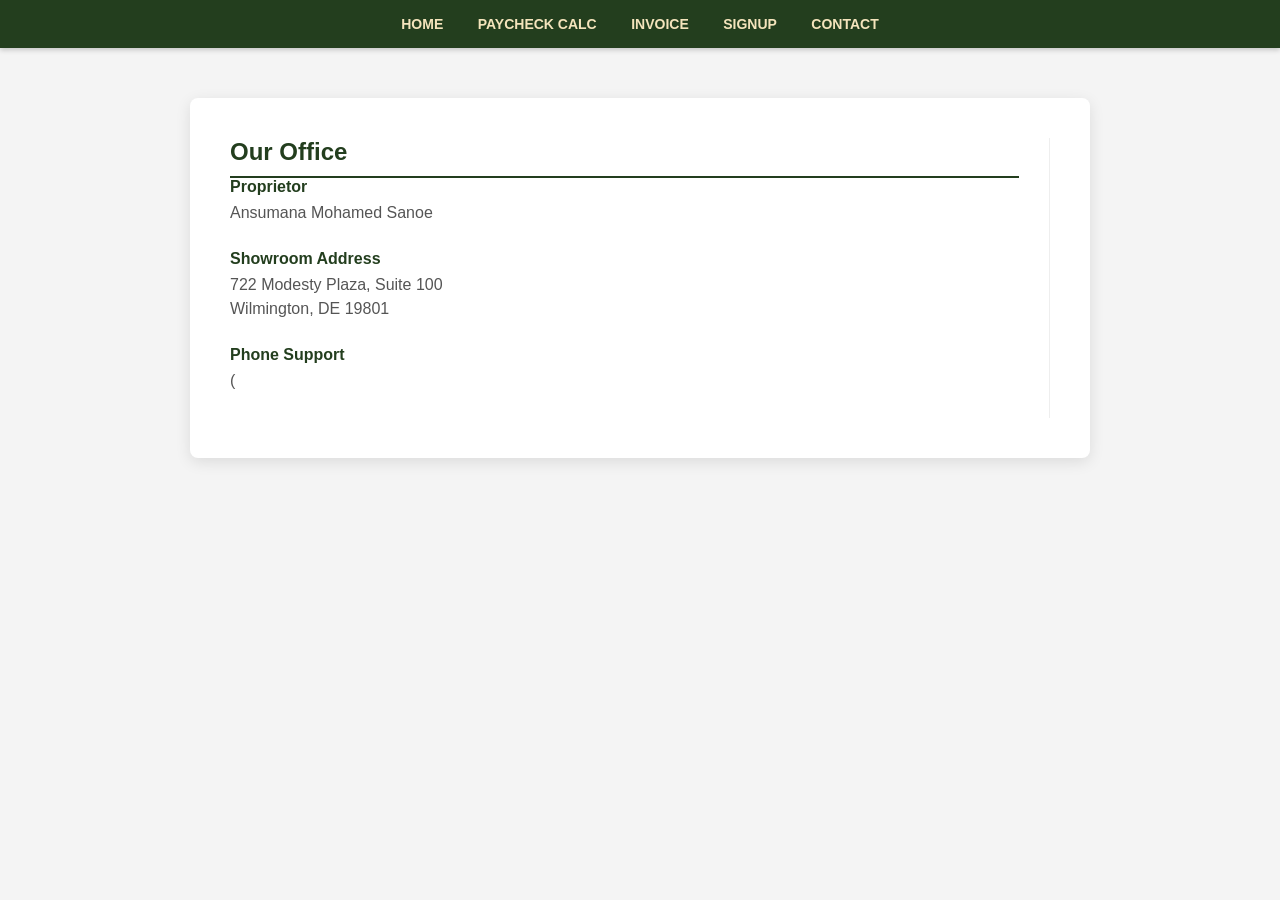
==== contact.html @ 42d4288e "Rename contact.htm; to contact.html" ====
<!DOCTYPE html>
<html lang="en">
<head>
    <meta charset="UTF-8">
    <meta name="viewport" content="width=device-width, initial-scale=1.0">
    <title>Contact Us | Traditional Elegance</title>
    <link rel="stylesheet" href="styles.css">
    <style>
        /* Internal styles to ensure the layout is perfect even if CSS hasn't loaded */
        body { 
            font-family: 'Segoe UI', Arial, sans-serif; 
            background-color: #f4f4f4; 
            margin: 0; 
            padding: 0; 
        }

        /* Nav Bar - Matches your Green theme */
        nav { 
            background-color: #233e1e; 
            padding: 15px 0; 
            text-align: center; 
            box-shadow: 0 2px 5px rgba(0,0,0,0.2);
        }
        nav a { 
            color: #f4e4bc; 
            margin: 0 15px; 
            text-decoration: none; 
            font-weight: bold; 
            text-transform: uppercase;
            font-size: 14px;
        }
        nav a:hover { color: white; }

        .contact-container {
            max-width: 900px;
            margin: 50px auto;
            background: white;
            padding: 40px;
            border-radius: 8px;
            box-shadow: 0 4px 15px rgba(0,0,0,0.1);
            display: flex;
            gap: 40px;
        }

        .contact-info { 
            flex: 1; 
            border-right: 1px solid #eee; 
            padding-right: 30px; 
        }

        .contact-form { flex: 1.5; }

        h2 { color: #233e1e; margin-top: 0; border-bottom: 2px solid #233e1e; padding-bottom: 10px; }
        
        .info-item { margin-bottom: 25px; }
        .info-item strong { color: #233e1e; display: block; margin-bottom: 5px; }
        .info-item p { margin: 0; color: #555; line-height: 1.5; }

        .form-group { margin-bottom: 20px; }
        label { display: block; margin-bottom: 8px; font-weight: bold; color: #333; }
        input, textarea { 
            width: 100%; 
            padding: 12px; 
            border: 1px solid #ccc; 
            border-radius: 4px; 
            box-sizing: border-box; 
        }

        .submit-btn { 
            background-color: #233e1e; 
            color: white; 
            border: none; 
            padding: 15px 30px; 
            border-radius: 4px; 
            cursor: pointer; 
            width: 100%; 
            font-size: 16px; 
            font-weight: bold;
            transition: background 0.3s;
        }
        .submit-btn:hover { background-color: #2d5a27; }

        @media (max-width: 768px) {
            .contact-container { flex-direction: column; padding: 20px; }
            .contact-info { border-right: none; border-bottom: 1px solid #eee; padding-bottom: 20px; }
        }
    </style>
</head>
<body>

    <nav>
        <a href="index.php">Home</a>
        <a href="paycheck.php">Paycheck Calc</a>
        <a href="invoice.php">Invoice</a>
        <a href="signup.php">Signup</a>
        <a href="contact.html">Contact</a>
    </nav>

    <div class="contact-container">
        <div class="contact-info">
            <h2>Our Office</h2>
            <div class="info-item">
                <strong>Proprietor</strong>
                <p>Ansumana Mohamed Sanoe</p>
            </div>
            <div class="info-item">
                <strong>Showroom Address</strong>
                <p>722 Modesty Plaza, Suite 100<br>Wilmington, DE 19801</p>
            </div>
            <div class="info-item">
                <strong>Phone Support</strong>
                <p>(
---- styles.css ----
* {
    margin: 0;
    padding: 0;
    box-sizing: border-box;
    font-family: 'Segoe UI', Tahoma, Geneva, Verdana, sans-serif;
}

/* Navbar  Green/Gold/White theme */
.navbar {
    background-color: #244220; /* Darker Green */
    border-bottom: 2px solid #d4af37; /* Metallic Gold accent */
}

.nav-menu {
    display: flex;
    list-style: none;
    justify-content: center;
}

.nav-menu a {
    color: white;
    text-decoration: none;
    padding: 15px 25px;
    display: block;
    transition: 0.3s;
    font-weight: 500;
}

/* Rollover Effects */
.nav-menu a:hover {
    background-color: #d4af37; /* Gold on hover */
    color: #244220; /* Dark Green text on hover */
}

/* Dropdown */
.dropdown {
    position: relative;
}

.dropdown-menu {
    display: none;
    position: absolute;
    background-color: #ffffff;
    min-width: 180px;
    box-shadow: 0px 8px 16px rgba(0,0,0,0.1);
    z-index: 10;
}

.dropdown-menu li a {
    color: #333;
    padding: 12px 15px;
    font-size: 14px;
    border-bottom: 1px solid #eee;
}

.dropdown-menu li a:hover {
    background-color: #f9f7f2;
}

.dropdown:hover .dropdown-menu {
    display: block;
}

/* Responsive Design */
@media screen and (max-width: 768px) {
    .nav-menu {
        flex-direction: column;
        text-align: center;
    }

    .dropdown-menu {
        position: static;
        width: 100%;
    }
}

footer {
    text-align: center;
    padding: 30px;
    background: #1a1a1a;
    color: #a0a0a0;
    font-size: 0.85rem;
    margin-top: 40px;
}

footer a {
    color: #d4af37;
    text-decoration: none;
    margin: 0 10px;
}

/* Slider Styles */
.slideshow-container {
    max-width: 100%;
    position: relative;
    margin: auto;
    overflow: hidden;
    border: 1px solid #d1ccc0;
}

.mySlides { display: none; }

.prev, .next {
    cursor: pointer;
    position: absolute;
    top: 50%;
    width: auto;
    padding: 16px;
    margin-top: -22px;
    color: white;
    font-weight: bold;
    font-size: 18px;
    transition: 0.6s ease;
    border-radius: 0 3px 3px 0;
    background-color: rgba(36, 66, 32, 0.6); /* Brand Green */
    text-decoration: none;
}

.next { right: 0; border-radius: 3px 0 0 3px; }

.prev:hover, .next:hover { background-color: #d4af37; color: #244220; }

.caption {
    color: #f9f7f2;
    font-size: 15px;
    padding: 8px 12px;
    position: absolute;
    bottom: 8px;
    width: 100%;
    text-align: center;
    background-color: rgba(0, 0, 0, 0.5);
}

.dot {
    cursor: pointer;
    height: 12px;
    width: 12px;
    margin: 0 2px;
    background-color: #bbb;
    border-radius: 50%;
    display: inline-block;
    transition: background-color 0.6s ease;
}

.active, .dot:hover { background-color: #244220; border: 1px solid #d4af37; }

.fade { animation: fadeEffect 1.5s; }
@keyframes fadeEffect {
    from {opacity: .4} to {opacity: 1}
}
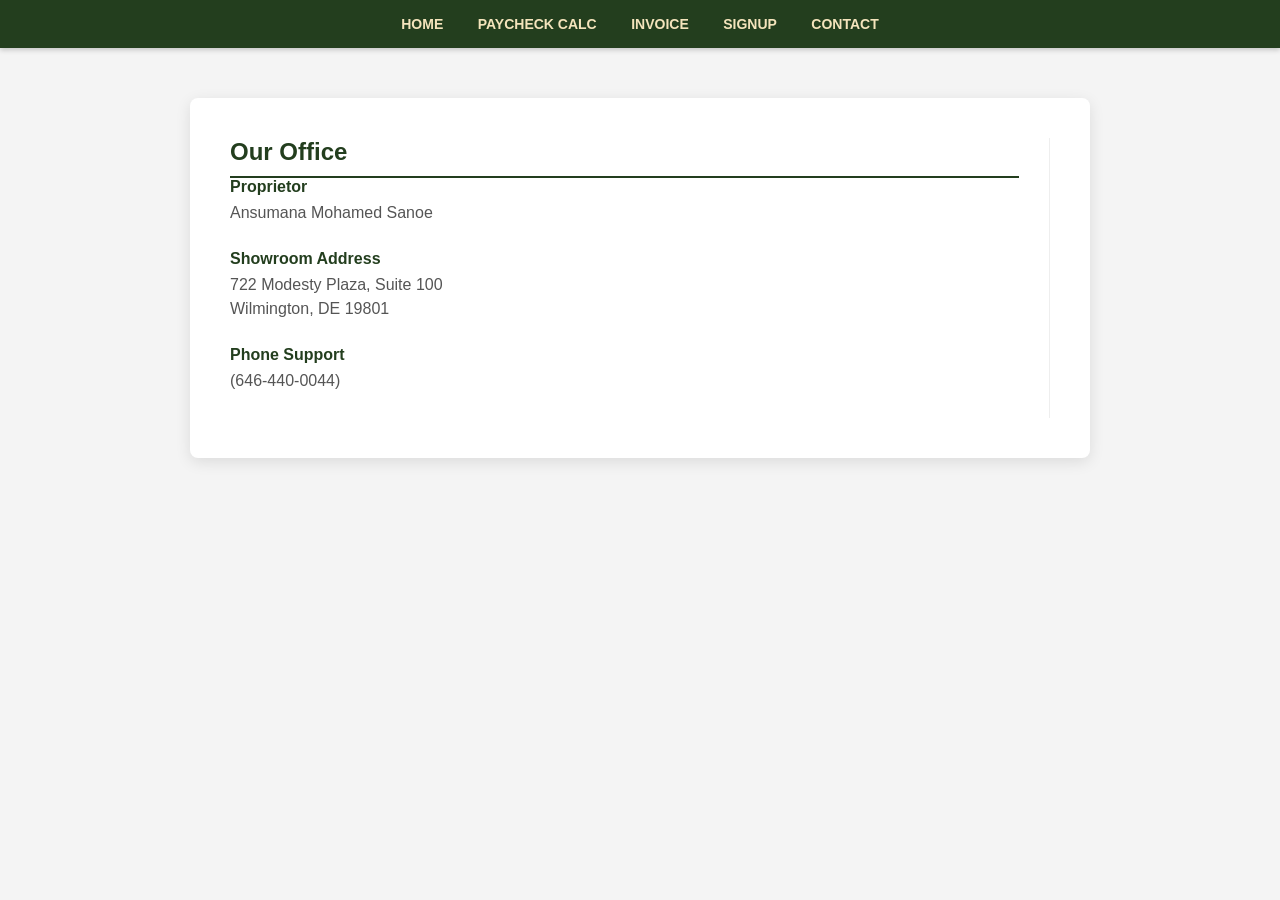
==== commit 679cf781: "Fix phone number formatting in contact.html" ====
--- a/contact.html
+++ b/contact.html
@@ -109,4 +109,4 @@
             </div>
             <div class="info-item">
                 <strong>Phone Support</strong>
-                <p>(
+                <p>(646-440-0044)</p>
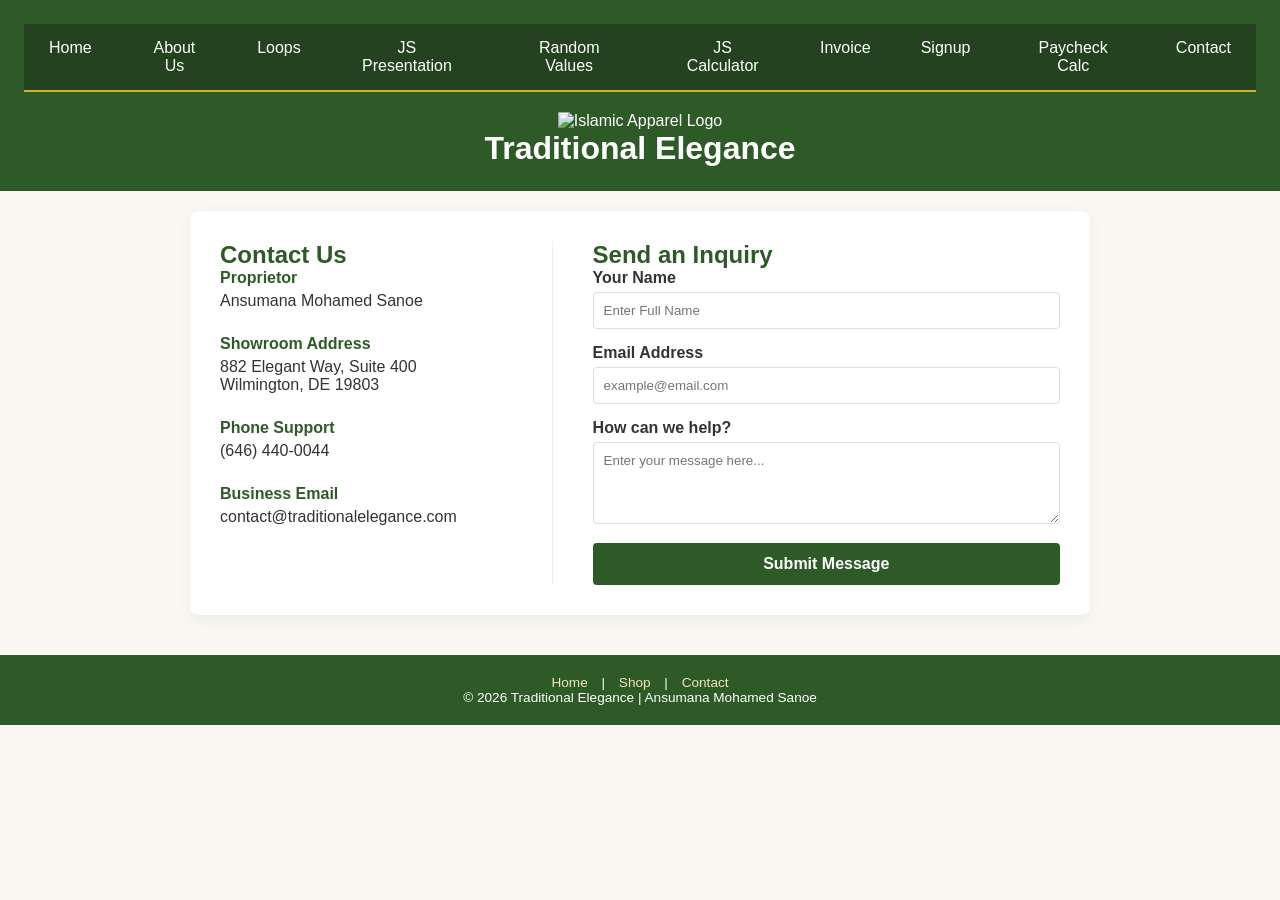
==== commit 0f9bb490: "Update contact.html" ====
--- a/contact.html
+++ b/contact.html
@@ -5,108 +5,166 @@
     <meta name="viewport" content="width=device-width, initial-scale=1.0">
     <title>Contact Us | Traditional Elegance</title>
     <link rel="stylesheet" href="styles.css">
+    <script src="modernizr.custom.05819.js"></script>
     <style>
-        /* Internal styles to ensure the layout is perfect even if CSS hasn't loaded */
-        body { 
-            font-family: 'Segoe UI', Arial, sans-serif; 
-            background-color: #f4f4f4; 
-            margin: 0; 
-            padding: 0; 
+        /* Internal Brand Styles - Matched to Home Page */
+        body {
+            background-color: #f9f7f2; 
+            background-image: url('https://www.transparenttextures.com/patterns/pinstriped-suit.png');
+            color: #333;
+            margin: 0;
+            font-family: 'Segoe UI', Tahoma, Geneva, Verdana, sans-serif;
         }
 
-        /* Nav Bar - Matches your Green theme */
-        nav { 
-            background-color: #233e1e; 
-            padding: 15px 0; 
-            text-align: center; 
-            box-shadow: 0 2px 5px rgba(0,0,0,0.2);
+        header {
+            background-color: #2d5a27; /* Deep Green */
+            color: white;
+            padding: 1.5rem;
+            text-align: center;
         }
-        nav a { 
-            color: #f4e4bc; 
-            margin: 0 15px; 
-            text-decoration: none; 
-            font-weight: bold; 
-            text-transform: uppercase;
-            font-size: 14px;
-        }
-        nav a:hover { color: white; }
 
-        .contact-container {
+        .container {
             max-width: 900px;
-            margin: 50px auto;
+            margin: 20px auto;
             background: white;
-            padding: 40px;
+            padding: 30px;
             border-radius: 8px;
-            box-shadow: 0 4px 15px rgba(0,0,0,0.1);
+            box-shadow: 0 4px 15px rgba(0,0,0,0.05);
             display: flex;
             gap: 40px;
         }
 
+        /* Contact Specific Layout */
         .contact-info { 
             flex: 1; 
             border-right: 1px solid #eee; 
-            padding-right: 30px; 
+            padding-right: 20px; 
         }
 
         .contact-form { flex: 1.5; }
 
-        h2 { color: #233e1e; margin-top: 0; border-bottom: 2px solid #233e1e; padding-bottom: 10px; }
+        h2 { color: #2d5a27; margin-top: 0; }
         
         .info-item { margin-bottom: 25px; }
-        .info-item strong { color: #233e1e; display: block; margin-bottom: 5px; }
-        .info-item p { margin: 0; color: #555; line-height: 1.5; }
-
-        .form-group { margin-bottom: 20px; }
-        label { display: block; margin-bottom: 8px; font-weight: bold; color: #333; }
+        .info-item strong { color: #2d5a27; display: block; margin-bottom: 5px; }
+        
+        .form-group { margin-bottom: 15px; }
+        label { display: block; margin-bottom: 5px; font-weight: bold; }
         input, textarea { 
             width: 100%; 
-            padding: 12px; 
-            border: 1px solid #ccc; 
+            padding: 10px; 
+            border: 1px solid #ddd; 
             border-radius: 4px; 
-            box-sizing: border-box; 
+            box-sizing: border-box;
         }
 
         .submit-btn { 
-            background-color: #233e1e; 
+            background-color: #2d5a27; 
             color: white; 
             border: none; 
-            padding: 15px 30px; 
+            padding: 12px; 
             border-radius: 4px; 
             cursor: pointer; 
             width: 100%; 
-            font-size: 16px; 
+            font-size: 16px;
             font-weight: bold;
-            transition: background 0.3s;
         }
-        .submit-btn:hover { background-color: #2d5a27; }
+        
+        .submit-btn:hover { background-color: #233e1e; }
 
+        footer {
+            text-align: center;
+            padding: 20px;
+            background-color: #2d5a27;
+            color: white;
+            margin-top: 40px;
+        }
+
+        footer nav a { color: #f4e4bc; text-decoration: none; margin: 0 10px; }
+
+        /* Responsive Fix */
         @media (max-width: 768px) {
-            .contact-container { flex-direction: column; padding: 20px; }
+            .container { flex-direction: column; }
             .contact-info { border-right: none; border-bottom: 1px solid #eee; padding-bottom: 20px; }
         }
     </style>
 </head>
 <body>
 
-    <nav>
-        <a href="index.php">Home</a>
-        <a href="paycheck.php">Paycheck Calc</a>
-        <a href="invoice.php">Invoice</a>
-        <a href="signup.php">Signup</a>
-        <a href="contact.html">Contact</a>
-    </nav>
+    <header>
+        <nav class="navbar">
+            <ul class="nav-menu">
+                <li><a href="index.html">Home</a></li>
+                <li><a href="about.html">About Us</a></li>
+                <li><a href="loops.html">Loops</a></li>
+                <li><a href="jspresentation.html">JS Presentation</a></li>
+                <li><a href="randomValues.html">Random Values</a></li>
+                <li><a href="jscalculator.html">JS Calculator</a></li>
+                <li><a href="invoice.html">Invoice</a></li>
+                <li><a href="signup.html">Signup</a></li>
+                <li><a href="paycheck.html">Paycheck Calc</a></li>
+                <li><a href="contact.html">Contact</a></li>
+            </ul>
+        </nav>
+        <div style="margin-top: 20px;">
+            <img src="https://img.icons8.com/ios-filled/100/ffffff/crescent-moon.png" 
+                 alt="Islamic Apparel Logo" 
+                 style="height: 80px;">
+            <h1>Traditional Elegance</h1>
+        </div>
+    </header>
 
-    <div class="contact-container">
+    <div class="container">
+        <!-- Left Side: Contact Details -->
         <div class="contact-info">
-            <h2>Our Office</h2>
+            <h2>Contact Us</h2>
             <div class="info-item">
                 <strong>Proprietor</strong>
                 <p>Ansumana Mohamed Sanoe</p>
             </div>
             <div class="info-item">
                 <strong>Showroom Address</strong>
-                <p>722 Modesty Plaza, Suite 100<br>Wilmington, DE 19801</p>
+                <p>882 Elegant Way, Suite 400<br>Wilmington, DE 19803</p>
             </div>
             <div class="info-item">
                 <strong>Phone Support</strong>
-                <p>(646-440-0044)</p>
+                <p>(646) 440-0044</p>
+            </div>
+            <div class="info-item">
+                <strong>Business Email</strong>
+                <p>contact@traditionalelegance.com</p>
+            </div>
+        </div>
+
+        <!-- Right Side: Interaction Form -->
+        <div class="contact-form">
+            <h2>Send an Inquiry</h2>
+            <form action="#">
+                <div class="form-group">
+                    <label>Your Name</label>
+                    <input type="text" placeholder="Enter Full Name" required>
+                </div>
+                <div class="form-group">
+                    <label>Email Address</label>
+                    <input type="email" placeholder="example@email.com" required>
+                </div>
+                <div class="form-group">
+                    <label>How can we help?</label>
+                    <textarea rows="4" placeholder="Enter your message here..."></textarea>
+                </div>
+                <button type="submit" class="submit-btn">Submit Message</button>
+            </form>
+        </div>
+    </div>
+
+    <footer>
+        <nav>
+            <a href="index.html">Home</a> | 
+            <a href="collection.php">Shop</a> | 
+            <a href="contact.html">Contact</a>
+        </nav>
+        <p>&copy; 2026 Traditional Elegance | Ansumana Mohamed Sanoe</p>
+    </footer>
+
+</body>
+</html>
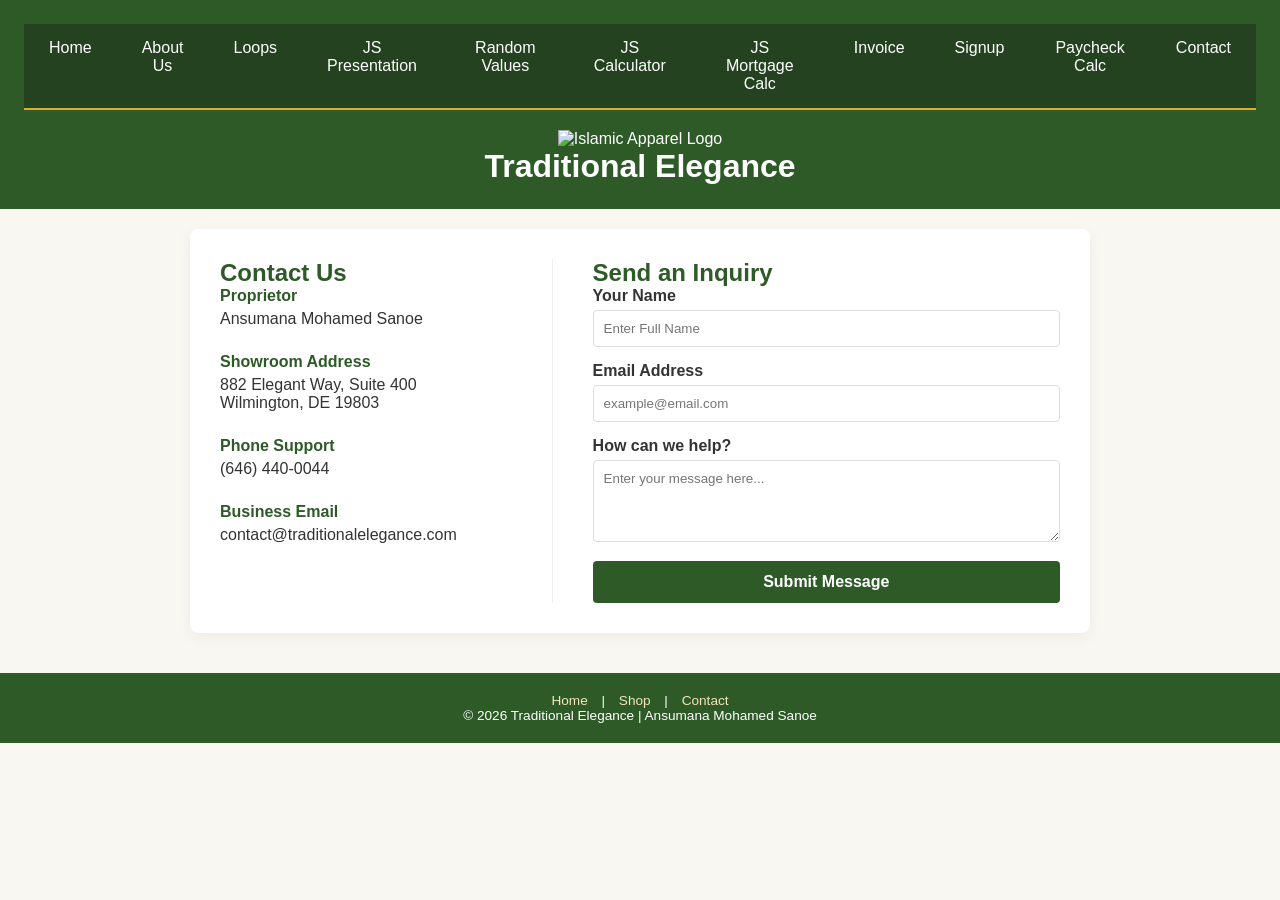
==== commit e75989fb: "Update contact.html" ====
--- a/contact.html
+++ b/contact.html
@@ -100,6 +100,7 @@
                 <li><a href="jspresentation.html">JS Presentation</a></li>
                 <li><a href="randomValues.html">Random Values</a></li>
                 <li><a href="jscalculator.html">JS Calculator</a></li>
+                <li><a href="jsmortgage.html">JS Mortgage Calc</a></li>
                 <li><a href="invoice.html">Invoice</a></li>
                 <li><a href="signup.html">Signup</a></li>
                 <li><a href="paycheck.html">Paycheck Calc</a></li>
